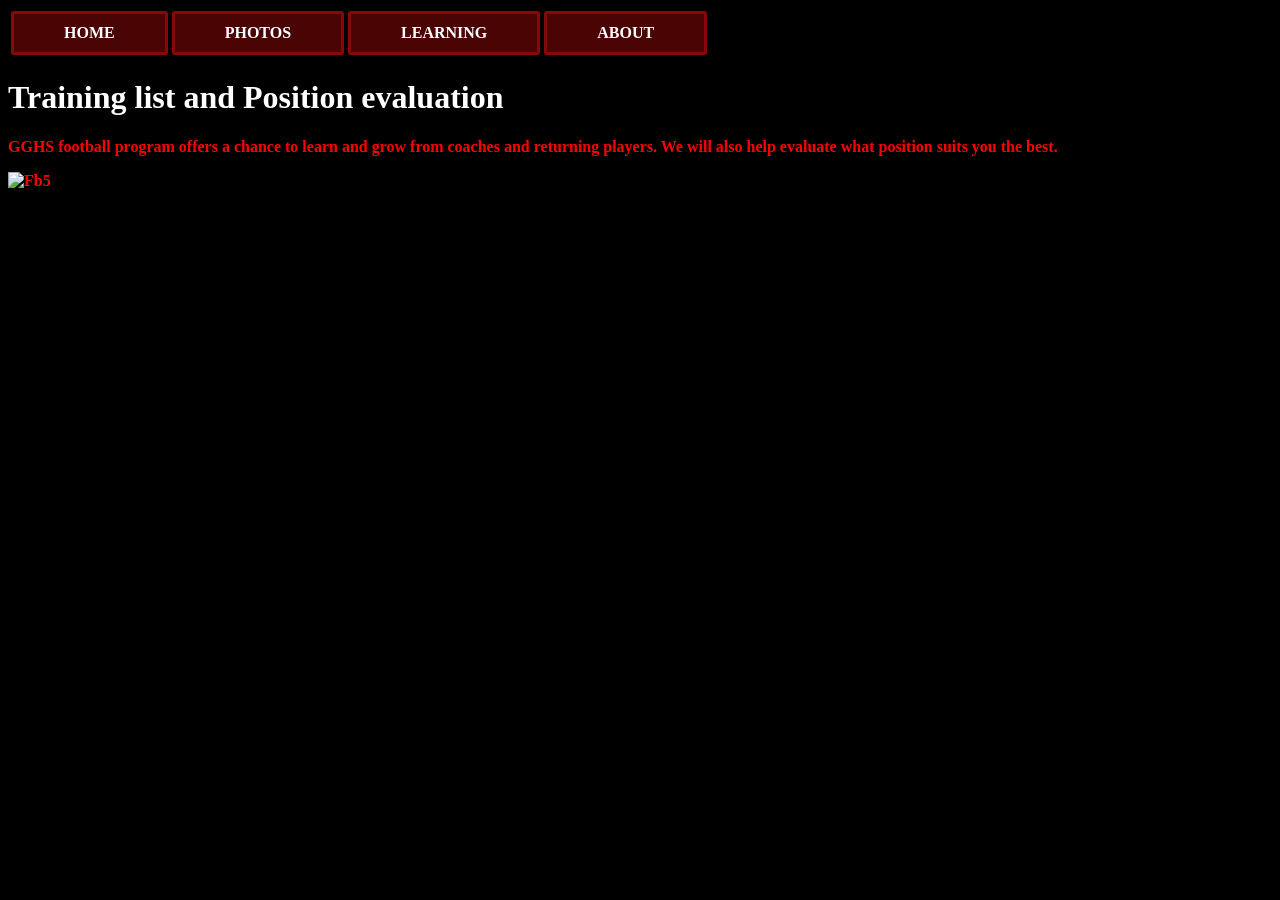
==== LEARNING.html @ 1ba89b0f "Add files via upload" ====
<!DOCTYPE html>
<html>
<head>
<title>Ethan Tran WebStart</title>
<link rel="stylesheet" href="styles.css">
</head>

<body>

<table>
  <tr>
    <th><a href="Web.html">HOME</a></th>
    <th><a href="PHOTOS.html">PHOTOS</a></th>
    <th><a href="LEARNING.html">LEARNING</a></th>
    <th><a href="ABOUT.html">ABOUT</a></th>
  </tr>
 
 </table>

<h1>Training list and Position evaluation</h1>
<p>GGHS football program offers a chance to learn and grow from coaches and returning players.  We will also help evaluate what position suits you the best.<p/>
<img src="Fb5.webp" alt="Fb5" width="700" height="500">

</body>

</html>
---- styles.css ----
body {
  background-color: black;
}
h1 {
  color: white;
}
p {
  color: red;
  font-weight: bold; 700
}

a {
  text-decoration: none;
  color: #FA8072;
  border: 3px solid #880808;
  padding: 10px 50px;
  display: inline-block;
  border-radius: 3px;
  
  background-color: #4A0404; /*Box color inside*/
  color: #ffffff; /*text color inside inside*/
  
  transition: background-color 0.3s ease; 
}

a:hover {
  background-color: #F08080; /* inside color that changes during hover */
  border-color: #F08080;     /* Outline color that changes during hover */
  color: #ffffff; /* text color inside */

}
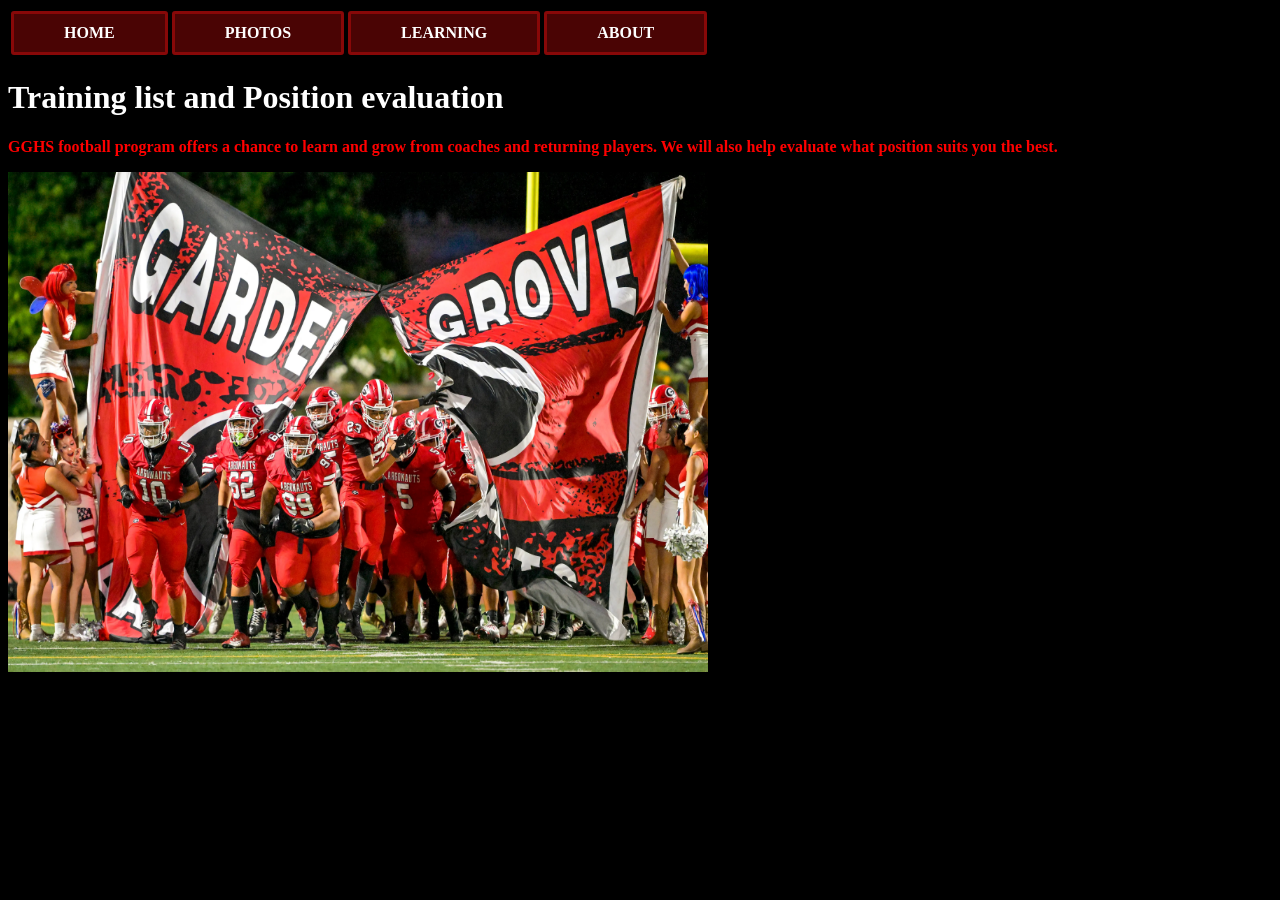
==== commit 7e46fd23: "Update LEARNING.html" ====
--- a/LEARNING.html
+++ b/LEARNING.html
@@ -9,7 +9,7 @@
 
 <table>
   <tr>
-    <th><a href="Web.html">HOME</a></th>
+    <th><a href="index.html">HOME</a></th>
     <th><a href="PHOTOS.html">PHOTOS</a></th>
     <th><a href="LEARNING.html">LEARNING</a></th>
     <th><a href="ABOUT.html">ABOUT</a></th>
@@ -23,4 +23,4 @@
 
 </body>
 
-</html>+</html>
